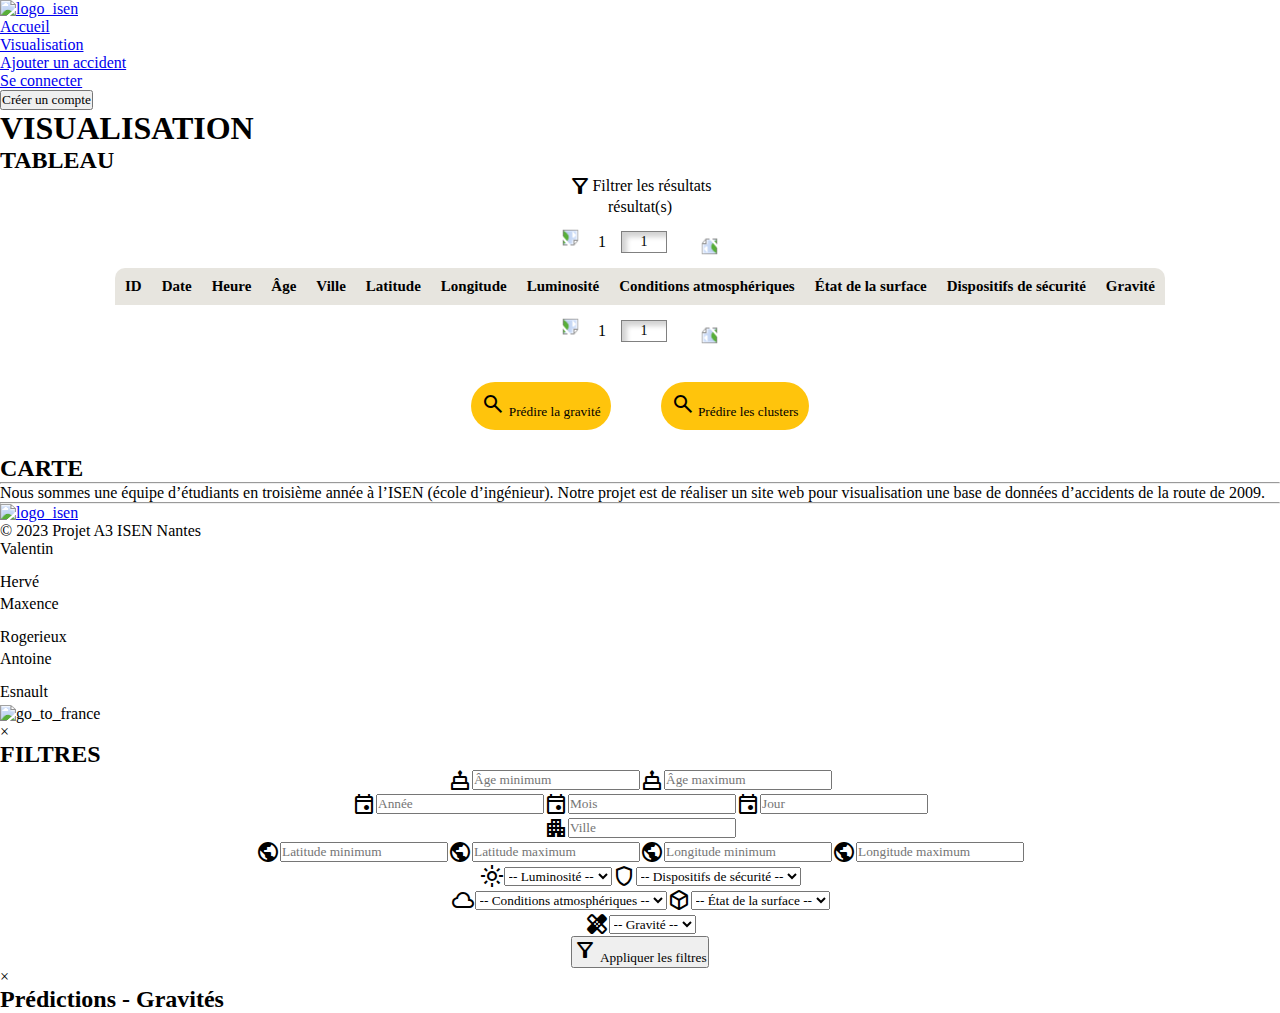
==== html/visualisation.html @ 9227d5aa "add page html visualisation et add_accident" ====
<!DOCTYPE html>
<html lang="en">
<head>
    <meta charset="UTF-8">
    <meta name="viewport" content="width=device-width, initial-scale=1.0">
    <link rel="stylesheet" href="https://fonts.googleapis.com/css2?family=Material+Symbols+Outlined:opsz,wght,FILL,GRAD@48,400,0,0" />
    <link href="../css/style.css" rel="stylesheet" />
    <link href="../css/visualisation.css" rel="stylesheet" />
    <title>Visualisation</title>
</head>
<body>
<div id="page">
    <div>
        <!-- Header -->
        <nav>
            <ul>
              <li>
                <picture>
                  <a href="../index.html" class="active">
                    <img src="../img/logo.svg" alt="logo_isen">
                  </a>
                </picture>
              </li>
              <li><a href="../index.html">Accueil</a></li>
              <li><a href="visualisation.html" class="active">Visualisation</a></li>
              <li><a href="add_accident.html">Ajouter un accident</a></li>
              <li><a href="#">Se connecter <i class="fa-regular fa-user"></i></a></li>
              <li><a href=""  class="button"><button>Créer un compte  <i class="fas fa-user-plus"></i></button></a></li>
            </ul>
          </nav>
    </div>
    <div id="content">

        <h1>VISUALISATION</h1>

        <div id="content_table">

            <h2>TABLEAU</h2>

            <div class="container">
                <div id="set_filters" class="container">
                    <span class="material-symbols-outlined filter-icon">filter_alt</span>
                    <p class="filter-txt">Filtrer les résultats</p>
                </div>
            </div>

            <div class="container">
                <p id="nb_result">résultat(s)</p>
            </div>

            <div class="container page-selector">
                <img src="../img/arrow" class="arrow left-arrow">

                <p class="page_fl page_min">1</p>
                <input type="number" class="page_selec" name="page_selec" id="page_selec_1" value="1">
                <p class="page_fl page_max"></p>

                <!-- <p class="index_page">Page : <input type="number" class="page_selec" name="page_selec" value="1"> / <span class="page_max"></span></p> -->

                <img src="../img/arrow" class="arrow right-arrow">
            </div>
            
            <div class="container">
                <table id="data-array" cellspacing="0">
                    <thead>
                        <tr>
                            <th>
                                
                            </th>
                            <th class="table_header" id="th_left">
                                ID
                            </th>
                            <th class="table_header">
                                Date
                            </th>
                            <th class="table_header">
                                Heure
                            </th>
                            <th class="table_header">
                                Âge
                            </th>
                            <th class="table_header">
                                Ville
                            </th>
                            <th class="table_header">
                                Latitude
                            </th>
                            <th class="table_header">
                                Longitude
                            </th>
                            <th class="table_header">
                                Luminosité
                            </th>
                            <th class="table_header">
                                Conditions atmosphériques
                            </th>
                            <th class="table_header">
                                État de la surface
                            </th>
                            <th class="table_header">
                                Dispositifs de sécurité
                            </th>
                            <th class="table_header" id="th_right">
                                Gravité
                            </th>
                            <th>

                            </th>
                        </tr>
                    </thead>
                </table>
            </div>

            <div class="container page-selector">
                <img src="../img/arrow" class="arrow left-arrow">

                <p class="page_fl page_min">1</p>
                <input type="number" class="page_selec" name="page_selec" id="page_selec_2" value="1">
                <p class="page_fl page_max"></p>

                <!-- <p class="index_page">Page : <input type="number" class="page_selec" name="page_selec" value="1"> / <span class="page_max"></span></p> -->

                <img src="../img/arrow" class="arrow right-arrow">
            </div>

            <div class="container" id="container_btn">
                <button id="pred_grav" class="btn_pred">
                    <span class="material-symbols-outlined">
                        search
                    </span>
                    Prédire la gravité
                </button>
                <button id="pred_clust" class="btn_pred">
                    <span class="material-symbols-outlined">
                        search
                    </span>
                    Prédire les clusters
                </button>
            </div>
        </div>

        <div id="content_map">
            <h2>CARTE</h2>

            <div id="map_container">
                <div id="map">

                </div>
            </div>

        </div>
    
    </div>
  

    <!-- Footer -->
    <div>
        <footer>
          <hr>
          <p>
            Nous sommes une équipe d’étudiants en troisième année à l’ISEN (école d’ingénieur). 
            Notre projet est de réaliser un site web pour visualisation une base de données d’accidents de la route de 2009.
          </p>

          <hr>
          <span>
            <div>
              <picture>
                <a href="../index.html" class="active">
                  <img src="../img/logo.svg" alt="logo_isen">
                </a>
              </picture>
            </div>
            <div>© 2023 Projet A3 ISEN Nantes</div>
            <div>
              <p>Valentin<br> Hervé <i class="far fa-envelope" style="color: #ffc40c;font-size: 200%;"></i></p>
              <p>Maxence<br> Rogerieux<i class="far fa-envelope" style="color: #ffc40c;font-size: 200%;"></i></p>
              <p>Antoine<br> Esnault<i class="far fa-envelope" style="color: #ffc40c;font-size: 200%;"></i></p>
              
            </div>
          </span>
          
        </footer>
      </div>

    <img src="../img/france.png" alt="go_to_france" id="go_to_btn">

    <div id="filters" class="modal">

        <!-- Modal content -->
        <div class="modal-content">
            <span id="close-popup">&times;</span>

            <h2>FILTRES</h2>
            
            <div class="container-vert">
                <!-- Age -->
                <div class="container popup-row">
                    <div class="container popup-item popup-item-left">
                        <span class="material-symbols-outlined popup-icon">cake</span>
                        <input type="number" name="age_min" id="age_min" placeholder="Âge minimum" class="item-input">
                    </div>
                    <div class="container popup-item popup-item-right" id="dezfrgthg">
                        <span class="material-symbols-outlined popup-icon">cake</span>
                        <input type="number" name="age_max" id="age_max" placeholder="Âge maximum" class="item-input">
                    </div>
                </div>
                <!-- Date -->
                <div class="container popup-row">
                    <div class="container popup-item popup-item-left">
                        <span class="material-symbols-outlined popup-icon">event</span>
                        <input type="number" name="annee" id="annee" placeholder="Année" class="item-input">
                    </div>
                    <div class="container popup-item popup-item-left popup-item-right">
                        <span class="material-symbols-outlined popup-icon">event</span>
                        <input type="number" name="mois" id="mois" placeholder="Mois" class="item-input">
                    </div>
                    <div class="container popup-item popup-item-right">
                        <span class="material-symbols-outlined popup-icon">event</span>
                        <input type="number" name="jour" id="jour" placeholder="Jour" class="item-input">
                    </div>
                </div>
                <!-- Ville -->
                <div class="container popup-row">
                    <div class="container popup-item">
                        <span class="material-symbols-outlined popup-icon">apartment</span>
                        <input id="code_insee" list="code_insee_l" onchange="resetIfInvalid(this);" placeholder="Ville" class="item-input">
                        <datalist id="code_insee_l">
                            
                        </datalist>
                        <!-- <input type="text" name="code_insee" id="code_insee" placeholder="Ville" class="item-input"> -->
                    </div>
                </div>
                <!-- Lat / long -->
                <div class="container popup-row">
                    <div class="container popup-item popup-item-left">
                        <span class="material-symbols-outlined popup-icon">public</span>
                        <input type="text" name="lat_min" id="lat_min" placeholder="Latitude minimum" class="item-input">
                    </div>
                    <div class="container popup-item popup-item-left popup-item-right">
                        <span class="material-symbols-outlined popup-icon">public</span>
                        <input type="text" name="lat_max" id="lat_max" placeholder="Latitude maximum" class="item-input">
                    </div>
                    <div class="container popup-item popup-item-left popup-item-right">
                        <span class="material-symbols-outlined popup-icon">public</span>
                        <input type="text" name="long_min" id="long_min" placeholder="Longitude minimum" class="item-input">
                    </div>
                    <div class="container popup-item popup-item-right">
                        <span class="material-symbols-outlined popup-icon">public</span>
                        <input type="text" name="long_max" id="long_max" placeholder="Longitude maximum" class="item-input">
                    </div>
                </div>
                <!-- Lum -->
                <div class="container popup-row">
                    <div class="container popup-item popup-item-left">
                        <span class="material-symbols-outlined popup-icon">light_mode</span>
                        <select name="id_lum" id="id_lum" class="item-input">
                            <option value="">-- Luminosité --</option>
                        </select>
                    </div>
                    <div class="container popup-item popup-item-right">
                        <span class="material-symbols-outlined popup-icon">shield</span>
                        <select name="id_dispo_secu" id="id_dispo_secu" class="item-input">
                            <option value="">-- Dispositifs de sécurité --</option>
                        </select>
                    </div>
                </div>
                <!-- Atmo -->
                <div class="container popup-row">
                    <div class="container popup-item popup-item-left">
                        <span class="material-symbols-outlined popup-icon">cloud</span>
                        <select name="id_athmo" id="id_athmo" class="item-input">
                            <option value="">-- Conditions atmosphériques --</option>
                        </select>
                    </div>
                    <div class="container popup-item popup-item-right">
                        <span class="material-symbols-outlined popup-icon">deployed_code</span>
                        <select name="id_etat_surf" id="id_etat_surf" class="item-input">
                            <option value="">-- État de la surface --</option>
                        </select>
                    </div>
                </div>
                <!-- Surface -->
                <!-- <div class="container popup-row">
                    <div class="container popup-item">
                        <span class="material-symbols-outlined popup-icon">deployed_code</span>
                        <select name="id_etat_surf" id="id_etat_surf" class="item-input">
                            <option value="">-- État de la surface --</option>
                        </select>
                    </div>
                </div> -->
                <!-- Sécurité -->
                <!-- <div class="container popup-row">
                    
                </div> -->
                <!-- Gravité -->
                <div class="container popup-row">
                    <div class="container popup-item">
                        <span class="material-symbols-outlined popup-icon">healing</span>
                        <select name="id_grav" id="id_grav" class="item-input">
                            <option value="">-- Gravité --</option>
                        </select>
                    </div>
                </div>

                <div class="container">
                    <button id="submit_btn" class="btn">
                        <span class="material-symbols-outlined">
                            filter_alt
                        </span>
                        Appliquer les filtres
                    </button>
                </div>

            </div>

        </div>
      
    </div>

    <div id="predictions" class="modal">
        <!-- Modal content Prediction -->
        <div class="modal-content">
            <span id="close_popup_predi">&times;</span>
            <div id="title_predi">
                
                <h2>Prédictions - Gravités</h2>
            </div>
            <div id="tabScore">
                <!-- emplacement des scores -->
            </div>
        </div>
    </div>
    
    <!-- TEMP -->
    <div id="form" hidden>
        <h1>Inscription</h1>
        <p>limit</p>
        <input type="text" name="limit" id="limit">
        <br>

        <label for="order_by">Order by:</label>
        <select name="order_by" id="order_by">
            <option value="id">ID</option>
            <option value="age">Âge</option>
            <option value="date">Date</option>
        </select>
        <br>
        <input type="radio" id="asc" name="asc" value="asc">
        <label for="asc">ASC</label><br>
        <input type="radio" id="desc" name="asc" value="desc">
        <label for="desc">DESC</label><br>

        <p>PS : Le order by sera sous forme de flêche en haut des catégories plutôt</p>

        <!-- <button id="submit_btn">Rechercher</button> -->
        <br><br>
    </div>
</div>
</body>
<script src="https://code.jquery.com/jquery-3.6.0.min.js"></script>
<script src="../js/ajax.js"></script>
<script src="../js/map.js"></script>
<script src="../js/filters.js"></script>
<script src="../js/predi_grav.js"></script>
<script src='https://cdn.plot.ly/plotly-2.24.1.min.js'></script>
</html>
---- css/style.css ----
@font-face {
    font-family: droid_sans;
    src: url(../font/droid-sans.regular.ttf);
}

*{
    margin: 0;
    padding: 0;
    font-family: droid_sans;
}

/* Body */

/* body{
    display: flex;
    flex-direction: column;
} */

.Vcontainer{
    display: flex;
    flex-direction: column;
    flex-grow: 1;
    align-items: center;
    align-content: stretch;
}

.Hcontainer{
    display: flex;
    flex-direction: row;
    align-items: left;
    align-content: stretch;
}

.Yrect{
    width: 60px; 
    height: 60px; 
    left: 0px; 
    top: 0px; 
    background: #FFC800; 
    box-shadow: 0px 4px 4px 
    rgba(0, 0, 0, 0.25); 
    border-radius: 5px
}

.Wrect{
    width: 199px; 
    height: 60px; 
    left: 67px; 
    top: 0px; 
    background: white; 
    box-shadow: 0px 4px 4px 
    rgba(0, 0, 0, 0.25) inset; 
    border-radius: 5px
}

/* Acceuil */
#page {
	min-height:100vh; 
	display:flex; 
	flex-direction:column;
}

#content {
	flex-grow:1; 

.button {
    border-radius: 50px;
    border-style : none; 
    /* Mikado yellow color*/
    background-color: #ffc40c;
    margin: 2vh;
    padding: 10px;
    text-decoration: none;
}

button {
    border-radius: 50px;
    border-style : none; 
    /* Mikado yellow color*/
    background-color: #ffc40c;
    margin: 25px;
    padding: 10px;
}

a {
    color : black
}

a:hover {
    color: white;
}



/* Header level 1 */

/* Header level 2 */

/* section */

/* Table */

/* Forms */

/* Header and footer */

/* Nav */
nav{
    box-shadow: 0px 5px 5px lightgray;
}

ul {
    list-style-type: none;
    text-align: center;
    
}

li a{
    color: #000;
    text-decoration: none;
    font-size: large;
}

li{
    display: inline;
    margin-right: 5%;
    vertical-align: middle;
}

li a.active {
    color : orange
}

li a:hover:not(.active) {
    color: black;
    border-color: #ffc40c;
}


/* footer */
footer{
    font-size: larger;
    text-align: center;
}

footer p{
    margin: 2%;
}

footer span{
    display: flex;
    
    margin-top: 1%;
}

footer span div{
    display: flex;
    flex-grow: 2;
    align-items: center;
    justify-content: center;
}

footer span div p{
    display: flex;
    flex-direction: column;
    margin-right: 5%;
}


/* Authentication */

/* Chat */
---- css/visualisation.css ----
.container{
    display: flex;
    justify-content: center;
    align-items: center;
}

table{
    text-align: center;
    font-size: 15px;
}

td, th{
    padding: 10px 10px;
}

.row_num{
    background-color: #FFC800;
    border-radius: 10px 0 0 10px;
    padding-left: 15px;
    padding-right: 15px;
}

.row_selec{
    background-color: #FFC800;
}

.table_header{
    background-color: #E7E5DF;
}

#th_left{
    border-radius: 10px 0 0 0;
}

#th_right{
    border-radius: 0 10px 0 0;
}

.table_content{
    border-bottom: 1px solid #E7E5DF;
    border-top: 1px solid #E7E5DF;
}

.row_selec_first{
    border-top-right-radius: 10px;
}

.row_selec_last{
    border-bottom-right-radius: 10px;
}


/* Sélecteur de page */
.page-selector{
    margin-bottom: 15px;
    margin-top: 15px;
}

.left-arrow{
    transform: rotate(90deg);
}

.right-arrow{
    transform: rotate(270deg);
}

.arrow{
    width: 25px;
}

.arrow:hover{
    content: url("../img/arrow_hover.png");
    cursor: pointer;
}

.page-selector p{
    padding: 0 10px 0 10px;
    margin: 0 5px 0 5px;
}

.page-selector p:hover{
    color: #FFC800;
    font-weight: bolder;
    cursor: pointer;
}

/* Supprime les flèches de l'input number */
.page-selector input::-webkit-outer-spin-button,
.page-selector input::-webkit-inner-spin-button {
  -webkit-appearance: none;
  margin: 0;
}

.page-selector input{
    width: 40px;
    font-size: 14px;
    text-align: center;
    box-shadow: 5px 5px 5px lightgray inset;
    border: 1px solid gray;
    padding: 2px;
}
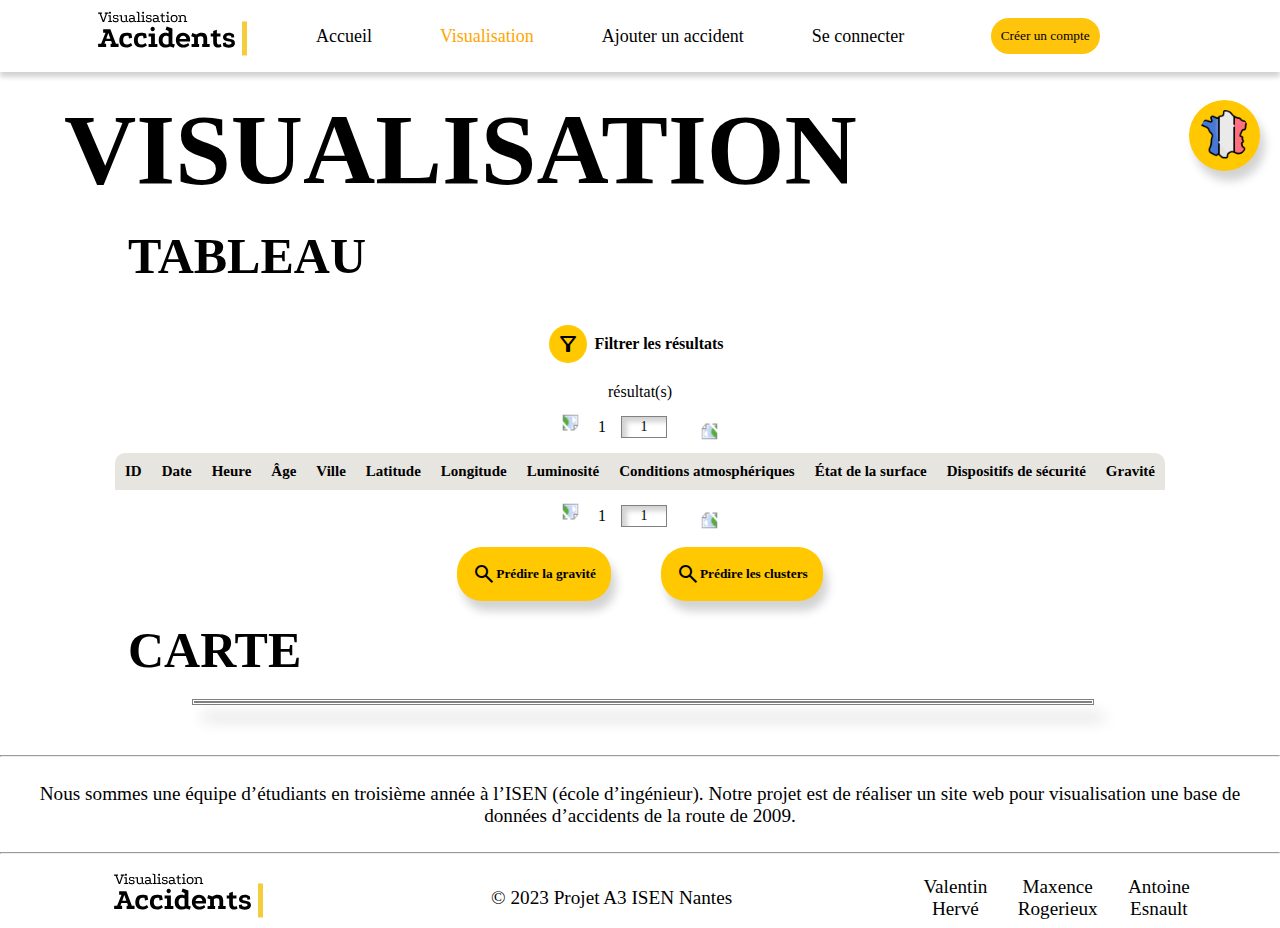
==== commit 8479cb50: "ajout id header" ====
--- a/html/visualisation.html
+++ b/html/visualisation.html
@@ -10,7 +10,7 @@
 </head>
 <body>
 <div id="page">
-    <div>
+    <div id="header">
         <!-- Header -->
         <nav>
             <ul>
--- a/css/style.css
+++ b/css/style.css
@@ -10,50 +10,6 @@
 }
 
 /* Body */
-
-/* body{
-    display: flex;
-    flex-direction: column;
-} */
-
-.Vcontainer{
-    display: flex;
-    flex-direction: column;
-    flex-grow: 1;
-    align-items: center;
-    align-content: stretch;
-}
-
-.Hcontainer{
-    display: flex;
-    flex-direction: row;
-    align-items: left;
-    align-content: stretch;
-}
-
-.Yrect{
-    width: 60px; 
-    height: 60px; 
-    left: 0px; 
-    top: 0px; 
-    background: #FFC800; 
-    box-shadow: 0px 4px 4px 
-    rgba(0, 0, 0, 0.25); 
-    border-radius: 5px
-}
-
-.Wrect{
-    width: 199px; 
-    height: 60px; 
-    left: 67px; 
-    top: 0px; 
-    background: white; 
-    box-shadow: 0px 4px 4px 
-    rgba(0, 0, 0, 0.25) inset; 
-    border-radius: 5px
-}
-
-/* Acceuil */
 #page {
 	min-height:100vh; 
 	display:flex; 
@@ -62,8 +18,12 @@
 
 #content {
 	flex-grow:1; 
+}
 
-.button {
+
+/* Acceuil */
+
+nav button {
     border-radius: 50px;
     border-style : none; 
     /* Mikado yellow color*/
@@ -73,13 +33,8 @@
     text-decoration: none;
 }
 
-button {
-    border-radius: 50px;
-    border-style : none; 
-    /* Mikado yellow color*/
-    background-color: #ffc40c;
-    margin: 25px;
-    padding: 10px;
+nav button:hover{
+    cursor: pointer;
 }
 
 a {
--- a/css/visualisation.css
+++ b/css/visualisation.css
@@ -1,9 +1,33 @@
+/* Global */
 .container{
     display: flex;
     justify-content: center;
     align-items: center;
 }
 
+.container-vert{
+    display: flex;
+    flex-direction: column;
+    justify-content: center;
+    align-items: center;
+    vertical-align: middle;
+}
+
+.align-left{
+    justify-content: left;
+}
+
+h1{
+    font-size: 100px;
+    margin: 20px 0 20px 5%;
+}
+
+h2{
+    font-size: 50px;
+    margin: 20px 0 20px 10%;
+}
+
+/* Tableeau */
 table{
     text-align: center;
     font-size: 15px;
@@ -26,6 +50,11 @@
 
 .table_header{
     background-color: #E7E5DF;
+    cursor: pointer;
+}
+
+.table_header:hover{
+    color: #8d8c8c;
 }
 
 #th_left{
@@ -47,6 +76,15 @@
 
 .row_selec_last{
     border-bottom-right-radius: 10px;
+}
+
+.row_selected{
+    background-color: #e2e2e2;
+}
+
+.table_row:hover{
+    background-color: #f3f3f3;
+    cursor: pointer;
 }
 
 
@@ -98,4 +136,235 @@
     box-shadow: 5px 5px 5px lightgray inset;
     border: 1px solid gray;
     padding: 2px;
+}
+
+/* Boutons de prédiction */
+#container_btn{
+    margin: 20px 0 20px 0;
+    justify-content: center;
+}
+
+.btn_pred{
+    display: flex;
+    justify-content: center;
+    align-items: center;
+    border: none;
+    background-color: #FFC800;
+    font-weight: bolder;
+    padding: 15px;
+    box-shadow: 5px 10px 10px lightgray;
+    border-radius: 25px;
+}
+
+.btn_pred:hover{
+    cursor: pointer;
+    color: white;
+}
+
+#pred_grav{
+    margin-right: 50px;
+}
+
+/* Carte */
+#map_container{
+    margin: 0 15% 50px 15%;
+    border: 3px double gray;
+    width: 70%;
+    box-shadow: 10px 15px 15px lightgray;
+}
+
+#map{
+    height: inherit;
+}
+
+/* Bouton fixe */
+#go_to_btn{
+    position: fixed;
+    right: 20px;
+    top: 100px;
+    width: 4%;
+    padding: 10px;
+    background-color: #FFC800;
+    border-radius: 100%;
+    box-shadow: 5px 10px 10px lightgray;
+}
+
+#go_to_btn:hover{
+    cursor: pointer;
+    background-color: #ddae02;
+}
+
+/* Popup filtres */
+/* Bouton filtres */
+.filter-icon{
+    background-color: #FFC800;
+    padding: 7px;
+    border-radius: 100%;
+}
+
+.filter-txt{
+    padding: 7px;
+    font-weight: bolder;
+}
+
+#set_filters:hover{
+    cursor: pointer;
+    color: #FFC800;
+}
+
+#set_filters{
+    margin: 20px 0 20px 0;
+}
+
+.filter-icon{
+    color: #000;
+}
+
+.modal {
+    display: none; /* Hidden by default */
+    position: fixed; /* Stay in place */
+    z-index: 1; /* Sit on top */
+    padding-top: 100px; /* Location of the box */
+    left: 0;
+    top: 0;
+    width: 100%; /* Full width */
+    height: 100%; /* Full height */
+    overflow: auto; /* Enable scroll if needed */
+    background-color: rgb(0,0,0); /* Fallback color */
+    background-color: rgba(0,0,0,0.4); /* Black w/ opacity */
+}
+
+.modal-content {
+    background-color: #fefefe;
+    margin: auto;
+    padding: 20px;
+    border: 1px solid #888;
+    width: 80%;
+}
+  
+/* Bouton close */
+#close-popup {
+    color: #aaaaaa;
+    float: right;
+    font-size: 28px;
+    font-weight: bold;
+}
+  
+#close-popup:hover,
+#close-popup:focus {
+    color: #000;
+    text-decoration: none;
+    cursor: pointer;
+}
+
+.popup-row{
+    width: 90%;
+}
+
+.popup-item{
+    width: 100%;
+    margin: 7px 0 7px 0;
+}
+
+.popup-item-left{
+    margin-right: 10px;
+}
+
+.popup-item-right{
+    margin-left: 10px;
+}
+
+.popup-icon{
+    background-color: #FFC800;
+    padding: 15px;
+    border-radius: 10px;
+    box-shadow: 5px 10px 10px lightgray;
+}
+
+.item-input{
+    width: 100%;
+    height: 55px;
+    border-radius: 10px;
+    box-shadow: 5px 10px 10px lightgray;
+    border: 1px solid gray;
+    padding: 0 10px 0 10px;
+    font-size: 15px;
+}
+
+.popup-item input::-webkit-outer-spin-button,
+.popup-item input::-webkit-inner-spin-button {
+  -webkit-appearance: none;
+  margin: 0;
+}
+  
+.btn{
+    display: flex;
+    justify-content: center;
+    align-items: center;
+    border: none;
+    background-color: #FFC800;
+    font-weight: bolder;
+    padding: 15px;
+    box-shadow: 5px 10px 10px lightgray;
+    border-radius: 25px;
+}
+
+.btn:hover{
+    cursor: pointer;
+    color: white;
+}
+
+#submit_btn{
+    margin-top: 10px;
+}
+
+/*
+*|-----------------------------------------------|
+*|                                               |
+*|       Modal de prédiction de gravité          |
+*|                                               |
+*|-----------------------------------------------|
+*/
+#table_predi{
+    width: 100%;
+    height: 20vh;
+    box-shadow: 0px 5px 5px lightgray;
+    border-radius: 15px;
+}
+
+#title_predi h2{
+    font-size: 50px;
+    margin: 20px 0 20px 0;
+    text-align: center;
+}
+
+#table_predi th{
+    background-color: #E7E5DF;
+}
+
+#th_left_pred{
+    border-radius: 10px 0 0 0;
+}
+
+#th_right_pred{
+    border-radius: 0 10px 0 0;
+}
+
+#close_popup_predi{
+    color: #aaaaaa;
+    float: right;
+    font-size: 28px;
+    font-weight: bold;
+}
+
+#close_popup_predi:hover,
+#close_popup_predi:focus {
+    color: #000;
+    text-decoration: none;
+    cursor: pointer;
+}
+/* Order arrows */
+.order-arrow{
+    font-size: 15px;
+    margin-left: 5px;
 }